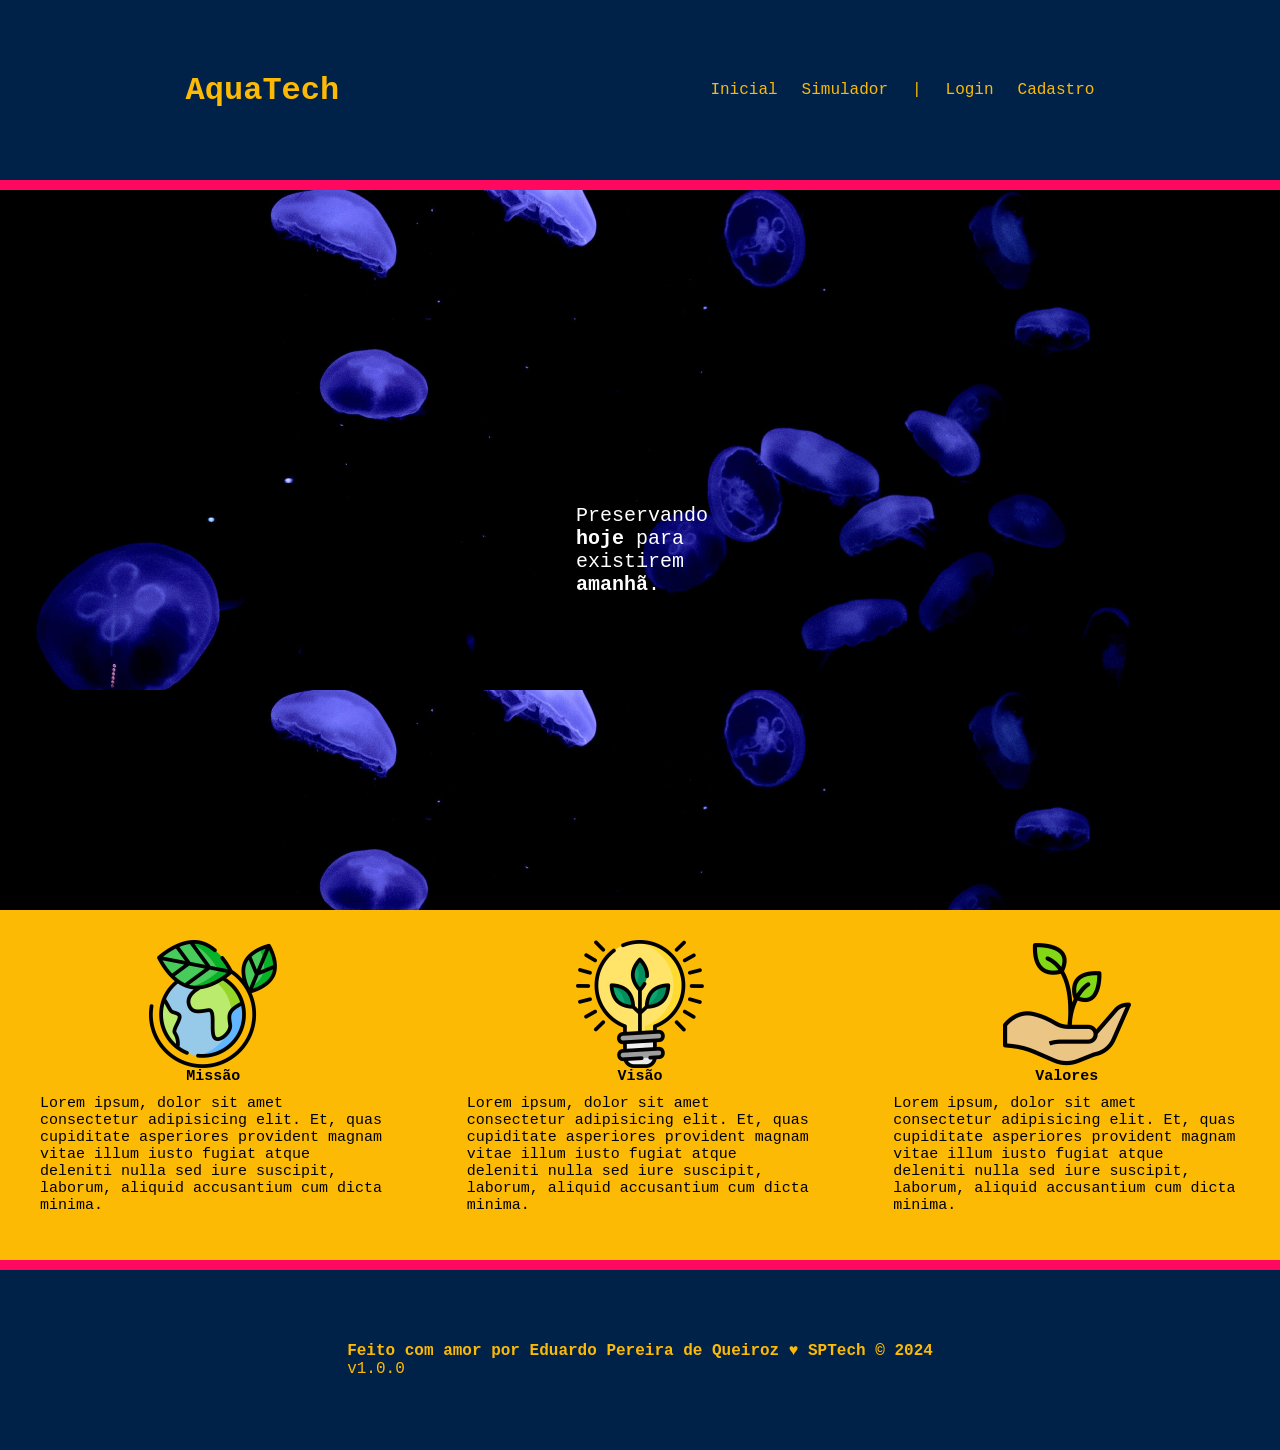
==== aquatech-somente-html/public/index.html @ 7bec86be "feat: indexPage" ====
<!DOCTYPE html>
<html lang="en">

<head>
    <meta charset="UTF-8">
    <meta http-equiv="X-UA-Compatible" content="IE=edge">
    <meta name="viewport" content="width=device-width, initial-scale=1.0">

    <title>AquaTech | Página Inicial</title>

    <link rel="stylesheet" href="styles/style.css">
    <link rel="icon" href="assets/icon/favicon2.ico">
    <link rel="preconnect" href="https://fonts.gstatic.com">
</head>

<body>
    <div class="header">
      <div class="container">
        <h1 class="titulo">AquaTech</h1>
        <ul class="navbar">
          <li class="agora">
            <a href="#">Inicial</a>
          </li>
          <li>
            <a href="simulador.html">Simulador</a>
          </li>
          <li>|</li>
          <li>
            <a href="login.html">Login</a>
          </li>
          <li>
            <a href="cadastro.html">Cadastro</a>
          </li>
        </ul>
      </div>
    </div>
  
    <div class="banner">
      <div class="container">
        <p>Preservando <span class="destaque">hoje</span> para existirem <span class="destaque">amanhã</span>.</p>
      </div>
    </div>
  
    <div class="content">
      <div class="container">
        <div class="boxes">
          <div class="box">
            <img src="./assets/imgs/planet-earth_color.png">
            <h4>Missão</h4>
            <p>Lorem ipsum, dolor sit amet consectetur adipisicing elit. Et, quas cupiditate asperiores provident magnam
              vitae illum iusto fugiat atque deleniti nulla sed iure suscipit, laborum, aliquid accusantium cum dicta
              minima.</p>
          </div>
          <div class="box">
            <img src="./assets/imgs/lightbulb_color.png">
            <h4>Visão</h4>
            <p>Lorem ipsum, dolor sit amet consectetur adipisicing elit. Et, quas cupiditate asperiores provident magnam
              vitae illum iusto fugiat atque deleniti nulla sed iure suscipit, laborum, aliquid accusantium cum dicta
              minima.</p>
          </div>
          <div class="box">
            <img src="assets/imgs/growth_color.png">
            <h4>Valores</h4>
            <p>Lorem ipsum, dolor sit amet consectetur adipisicing elit. Et, quas cupiditate asperiores provident magnam
              vitae illum iusto fugiat atque deleniti nulla sed iure suscipit, laborum, aliquid accusantium cum dicta
              minima.</p>
          </div>
        </div>
      </div>
    </div>
  
    <div class="footer">
      <div class="container">
        <h4>Feito com amor por Eduardo Pereira de Queiroz &hearts; SPTech &copy; 2024</h4>
        <span class="version">v1.0.0</span>
      </div>
    </div>
  </body>

</html>
---- aquatech-somente-html/public/styles/style.css ----
/* Adicionar aqui toda a estilização criada para sua aplicação. */
/* Cores:
#0762c8 - Azul
#fcba05 - Amarelo
#ff0960 - Cereja
*/

*{
    margin: 0;
    padding: 0;;
    font-family: monospace, sans-serif;
}

/* HEADER */

.header, .footer{
    width: 100%;
    height: 20vh;

    background-color: #002249;
    color: #fcba05;
    display: flex;
    align-items: center;
    border-bottom: solid 10px #ff0960;
}

.header > .container{
    width: 100%;
    display: flex;
    flex-direction: row;
    justify-content: space-around;
}

.navbar{
    width: 30vw;
    display: flex;
    flex-direction: row;
    align-items: center;
    justify-content: space-between;
    text-decoration: none;
    list-style: none;
}

a{
    text-decoration: none;
    color: #fcba05;
}

a:hover {
    text-decoration: underline;
}


/* BANNER */

.banner{
    height: 80vh;
    background-image: url(../assets/imgs/bg-jelly-fish-para-home.png);
    display: flex;
    color: #ffffff;
    font-size: 20px;
    justify-content: center;
    align-items: center;
}

.banner > .container{
    width: 10vw;
}

.destaque{
    font-weight: bold;
}

/* CONTENT */
.content{
    height: 350px;
    background-color: #fcba05;
}

.content > .container{
    width: 100vw;
}

.boxes{
    display: flex;
    justify-content: space-around;
}

.box{
    width: 30vw;
    font-size: 15px;
    display: flex;
    flex-direction: column;
    justify-content: space-between;
    align-items: center;
    padding: 30px;
}

.box > img{
    width: 10vw;
}

.box > p{
    margin: 10px;
}

/* FOOTER */

.footer{
    border-top: solid 10px #ff0960;
    border-bottom: none;
    justify-content: center;
}
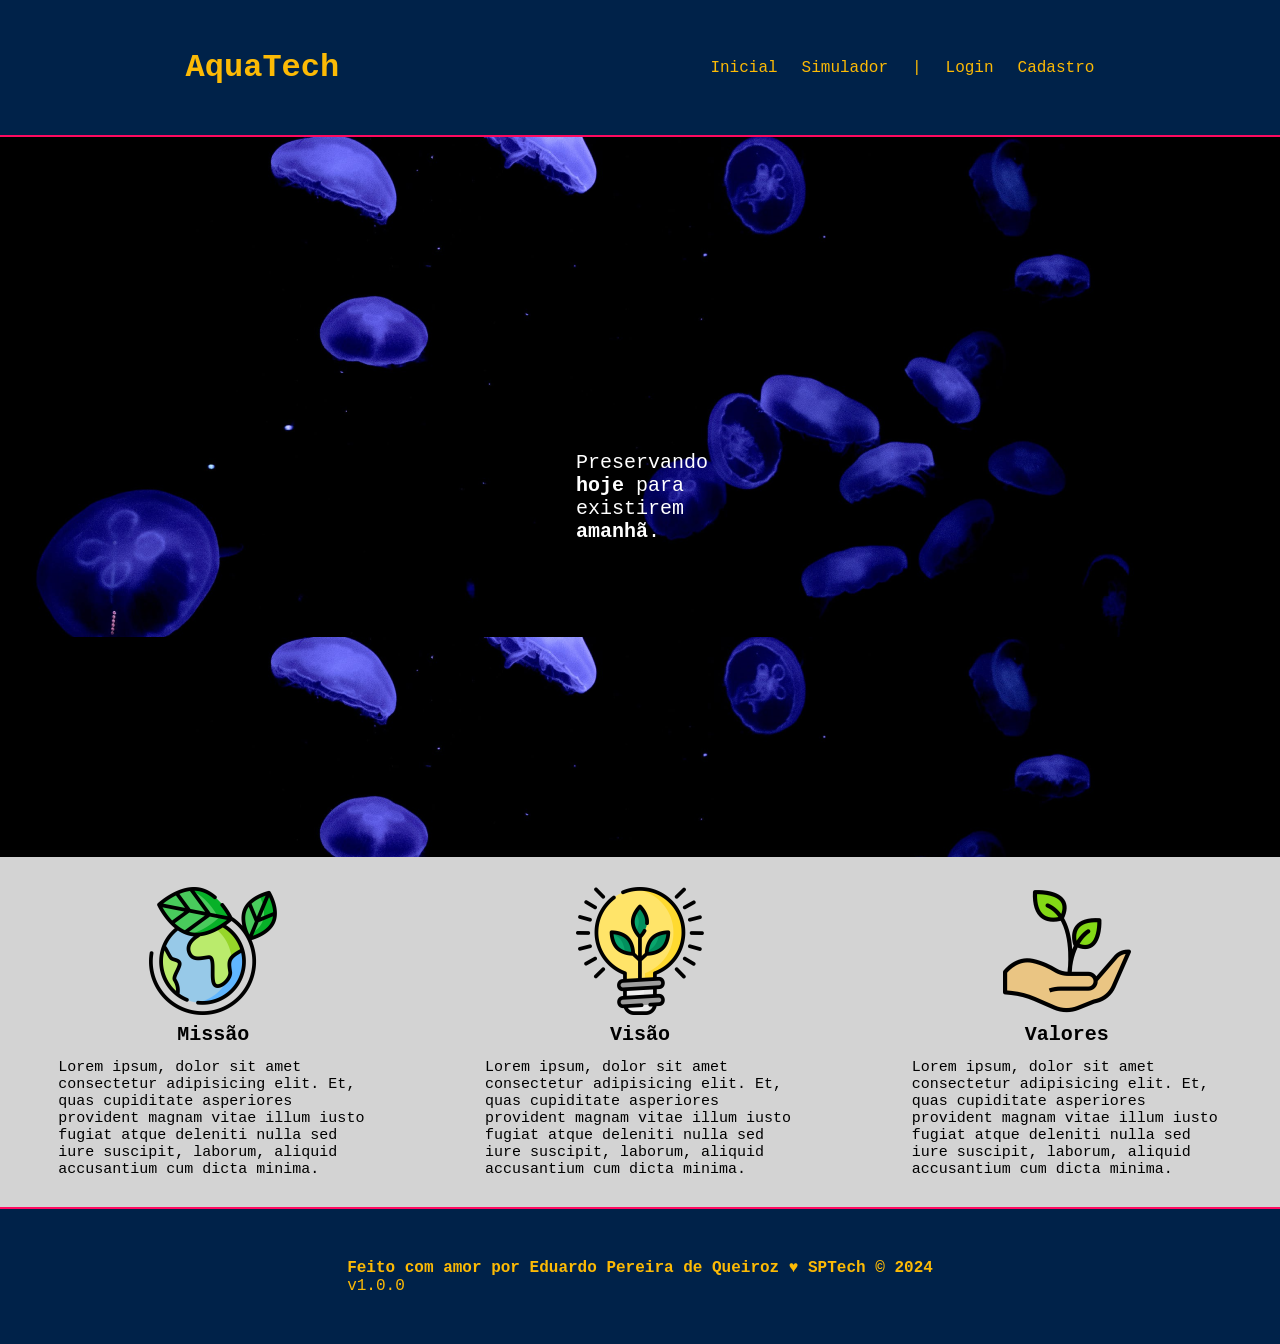
==== commit 0317d7b8: "feat: loginPage" ====
--- a/aquatech-somente-html/public/index.html
+++ b/aquatech-somente-html/public/index.html
@@ -69,12 +69,12 @@
       </div>
     </div>
   
-    <div class="footer">
+    <footer class="footer">
       <div class="container">
         <h4>Feito com amor por Eduardo Pereira de Queiroz &hearts; SPTech &copy; 2024</h4>
         <span class="version">v1.0.0</span>
       </div>
-    </div>
+    </footer>
   </body>
 
 </html>
--- a/aquatech-somente-html/public/styles/style.css
+++ b/aquatech-somente-html/public/styles/style.css
@@ -11,17 +11,23 @@
     font-family: monospace, sans-serif;
 }
 
+body{
+    display: flex;
+    flex-direction: column;
+    min-height: 100vh;
+    justify-content: space-between;
+}
 /* HEADER */
 
 .header, .footer{
     width: 100%;
-    height: 20vh;
+    height: 15vh;
 
     background-color: #002249;
     color: #fcba05;
     display: flex;
     align-items: center;
-    border-bottom: solid 10px #ff0960;
+    border-bottom: solid 2px #ff0960;
 }
 
 .header > .container{
@@ -74,7 +80,7 @@
 /* CONTENT */
 .content{
     height: 350px;
-    background-color: #fcba05;
+    background-color: #d3d3d3;
 }
 
 .content > .container{
@@ -87,7 +93,7 @@
 }
 
 .box{
-    width: 30vw;
+    width: 25vw;
     font-size: 15px;
     display: flex;
     flex-direction: column;
@@ -101,13 +107,93 @@
 }
 
 .box > p{
-    margin: 10px;
+    margin: 5px;
+}
+
+.box > h4{
+    margin: 8px;
+    font-weight: bold;
+    font-size: 20px;
 }
 
 /* FOOTER */
 
 .footer{
-    border-top: solid 10px #ff0960;
-    border-bottom: none;
+    border-top: solid 2px #ff0960;
+    border-bottom: 0;
     justify-content: center;
+    align-self: flex-end;
 }
+
+
+/* PÁGINA DE LOGIN */
+
+.login{
+    display: flex;
+    justify-content: center;
+    align-items: center;
+    background-color: #d3d3d3;
+    border-radius: 10px;
+    width: 50vw;
+    height: 40vh;
+    color: #ff0960;
+}
+
+.card{
+    display: flex;
+    flex-direction: column;
+    justify-content: center; 
+    width: 30vw;
+    height: 40vh;
+
+}
+
+.card > h2{
+    align-self: center;
+}
+
+.campo{
+    display: flex;
+    flex-direction: column;
+}
+
+input{
+    width: 30vw;
+    height: 5vh;
+    background-color: #ffffff;
+    border: solid 1px #ff0960;
+    border-radius: 5px;
+    text-align: center;
+}
+
+.formulario{
+    display: flex;
+    flex-direction: column;
+    align-items: center;
+}
+
+button{
+    margin: 10px;
+    height: 5vh;
+    width: 15vw;
+    background-color: #ff0960;
+    border: 0;
+    border-radius: 5px;
+    color: #ffffff;
+    font-size: 14px;
+    font-weight: bold;
+}
+
+button:hover {
+    background-color: #ffffff;
+    border: solid 1px #ff0960;
+    color: #ff0960;
+}
+
+.main{
+    display: flex;
+    justify-content: center;
+    align-items: center;
+    background-image: url(../assets/imgs/bg-jelly-fish-para_outras_pags.png);
+    height: 70vh;
+}
